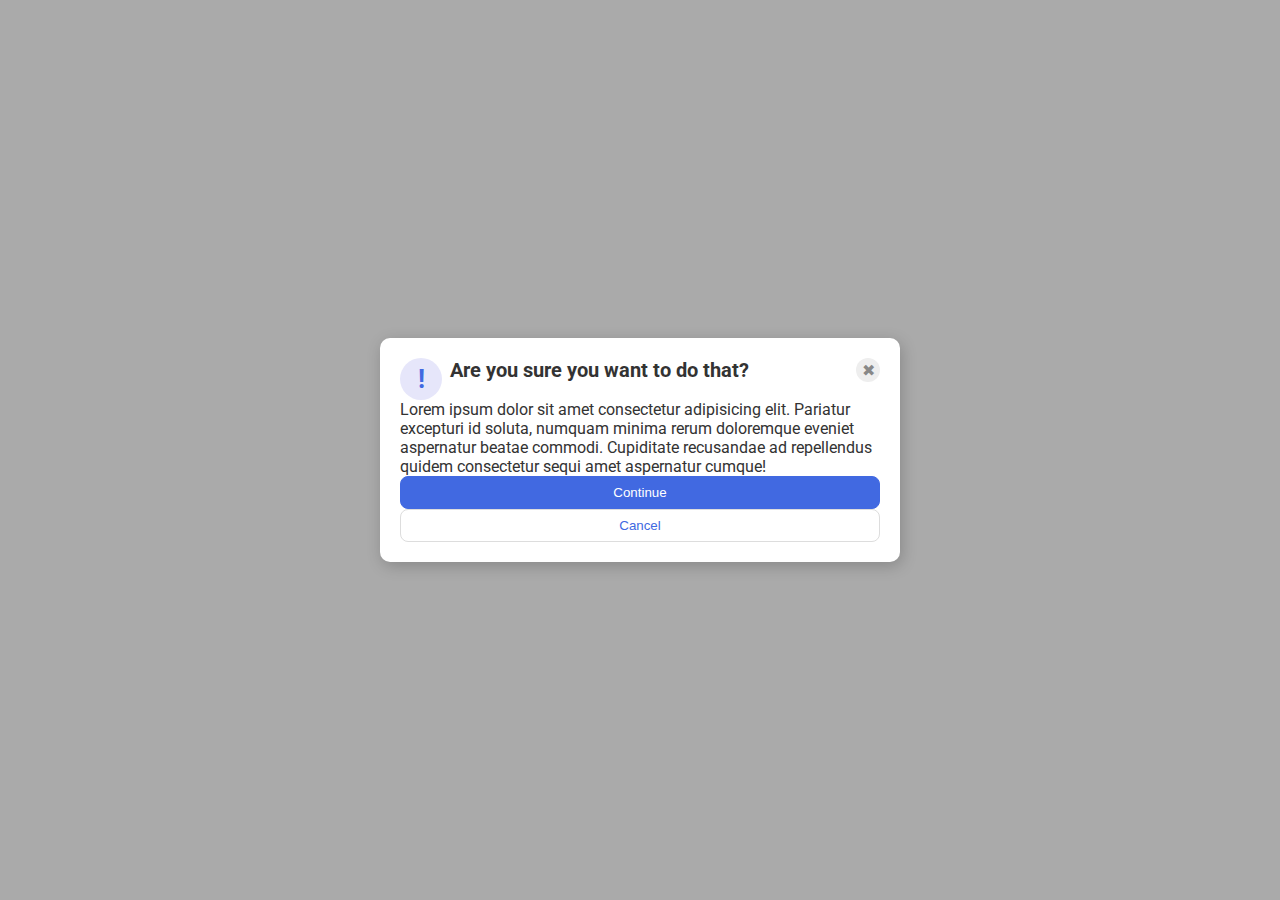
==== flex/05-flex-modal/index.html @ 854c2833 "formatted header and added larger, bold font" ====
<!DOCTYPE html>
<html lang="en">
<head>
  <meta charset="UTF-8">
  <meta http-equiv="X-UA-Compatible" content="IE=edge">
  <meta name="viewport" content="width=device-width, initial-scale=1.0">
  <link rel="stylesheet" href="style.css">
  <title>Modal</title>
</head>
<body>
  <div class="modal">
    <div class="top">
      <div class="icon">!</div>
      <div class="header">Are you sure you want to do that?</div>
      <div class="close-button">✖</div>
    </div>
    <div class="text">Lorem ipsum dolor sit amet consectetur adipisicing elit. Pariatur excepturi id soluta, numquam minima rerum doloremque eveniet aspernatur beatae commodi. Cupiditate recusandae ad repellendus quidem consectetur sequi amet aspernatur cumque!</div>
    <button class="continue">Continue</button>
    <button class="cancel">Cancel</button>
  </div>
</body>
</html>
---- flex/05-flex-modal/style.css ----
@import url('https://fonts.googleapis.com/css2?family=Roboto:wght@400;700&display=swap');

html, body {
  height: 100%;
}

body {
  font-family: Roboto, sans-serif;
  margin: 0;
  background: #aaa;
  color: #333;
  /* I'll give you this one for free lol */
  display: flex;
  align-items: center;
  justify-content: center;
}

.modal {
  background: white;
  width: 480px;
  border-radius: 10px;
  box-shadow: 2px 4px 16px rgba(0,0,0,.2);
  padding: 20px;
  display: flex;
  flex-direction: column;
  align-items: space-between;
}

.icon {
  color: royalblue;
  font-size: 26px;
  font-weight: 700;
  background: lavender;
  width: 42px;
  height: 42px;
  border-radius: 50%;
  display: flex;
  align-items: center;
  justify-content: center;
}

.close-button {
  background: #eee;
  border-radius: 50%;
  color: #888;
  font-weight: 400;
  font-size: 16px;
  height: 24px;
  width: 24px;
  display: flex;
  align-items: center;
  justify-content: center;
  margin-left: auto;
}

button {
  padding: 8px 16px;
  border-radius: 8px;
}

button.continue {
  background: royalblue;
  border: 1px solid royalblue;
  color: white;
}

button.cancel {
  background: white;
  border: 1px solid #ddd;
  color: royalblue;
}

.top {
  display: flex;
  gap: 8px;
}

.header {
  font-size: 20px;
  font-weight: bold;
}
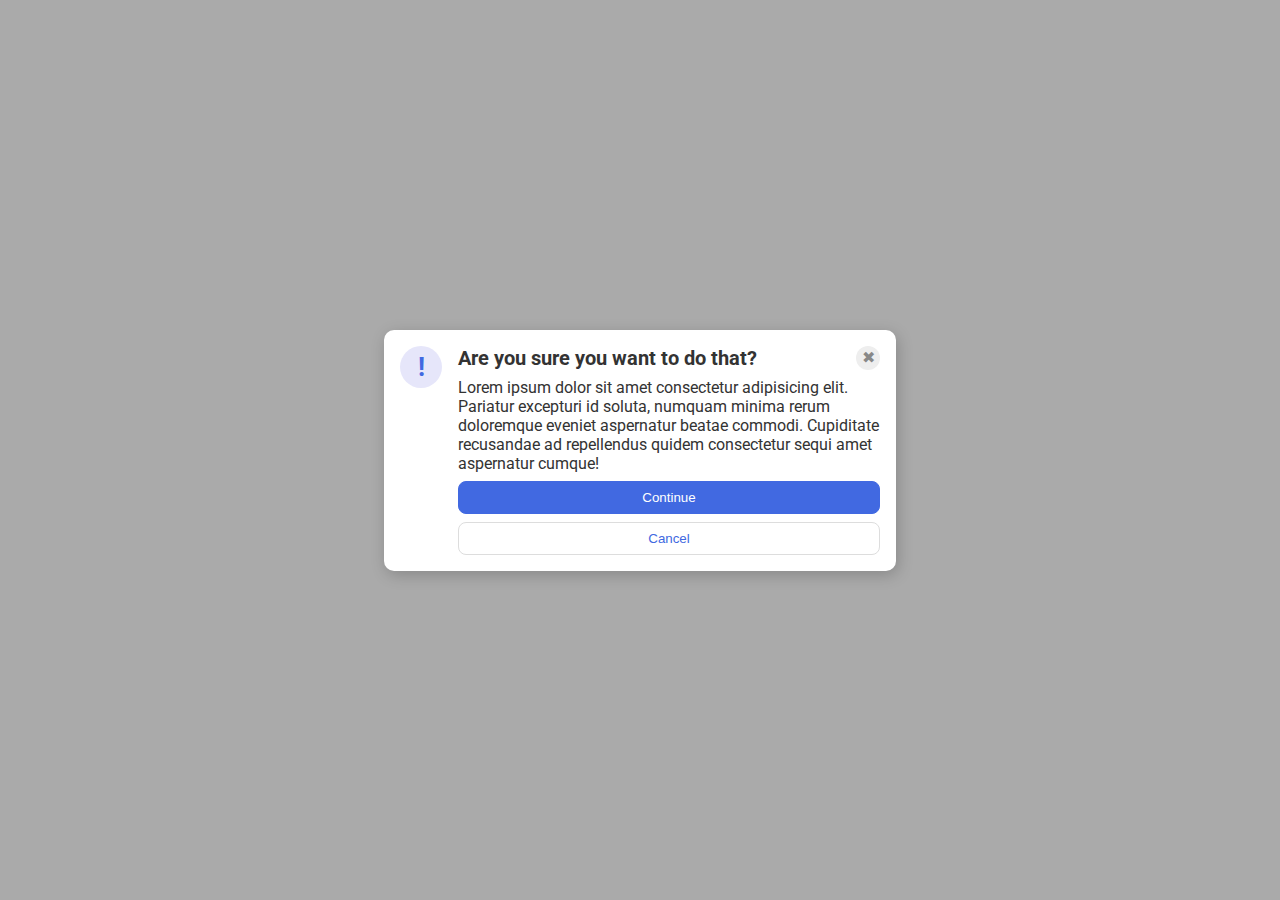
==== commit add63280: "regrouped elements" ====
--- a/flex/05-flex-modal/index.html
+++ b/flex/05-flex-modal/index.html
@@ -9,14 +9,16 @@
 </head>
 <body>
   <div class="modal">
-    <div class="top">
-      <div class="icon">!</div>
-      <div class="header">Are you sure you want to do that?</div>
-      <div class="close-button">✖</div>
+    <div class="icon">!</div>
+    <div class="content">
+      <div class="top">
+        <div class="header">Are you sure you want to do that?</div>
+        <div class="close-button">✖</div>
+      </div>
+      <div class="text">Lorem ipsum dolor sit amet consectetur adipisicing elit. Pariatur excepturi id soluta, numquam minima rerum doloremque eveniet aspernatur beatae commodi. Cupiditate recusandae ad repellendus quidem consectetur sequi amet aspernatur cumque!</div>
+      <button class="continue">Continue</button>
+      <button class="cancel">Cancel</button>
     </div>
-    <div class="text">Lorem ipsum dolor sit amet consectetur adipisicing elit. Pariatur excepturi id soluta, numquam minima rerum doloremque eveniet aspernatur beatae commodi. Cupiditate recusandae ad repellendus quidem consectetur sequi amet aspernatur cumque!</div>
-    <button class="continue">Continue</button>
-    <button class="cancel">Cancel</button>
   </div>
 </body>
 </html>--- a/flex/05-flex-modal/style.css
+++ b/flex/05-flex-modal/style.css
@@ -20,10 +20,11 @@
   width: 480px;
   border-radius: 10px;
   box-shadow: 2px 4px 16px rgba(0,0,0,.2);
-  padding: 20px;
+  padding: 16px;
   display: flex;
-  flex-direction: column;
+  flex-direction: horizontal;
   align-items: space-between;
+  gap: 16px;
 }
 
 .icon {
@@ -37,6 +38,7 @@
   display: flex;
   align-items: center;
   justify-content: center;
+  flex: 0 0 auto;
 }
 
 .close-button {
@@ -70,12 +72,19 @@
   color: royalblue;
 }
 
-.top {
+.content {
   display: flex;
+  flex-direction: column;
   gap: 8px;
 }
 
 .header {
   font-size: 20px;
   font-weight: bold;
-}+}
+
+.top{
+   display: flex;
+   justify-content: space-between;
+}
+
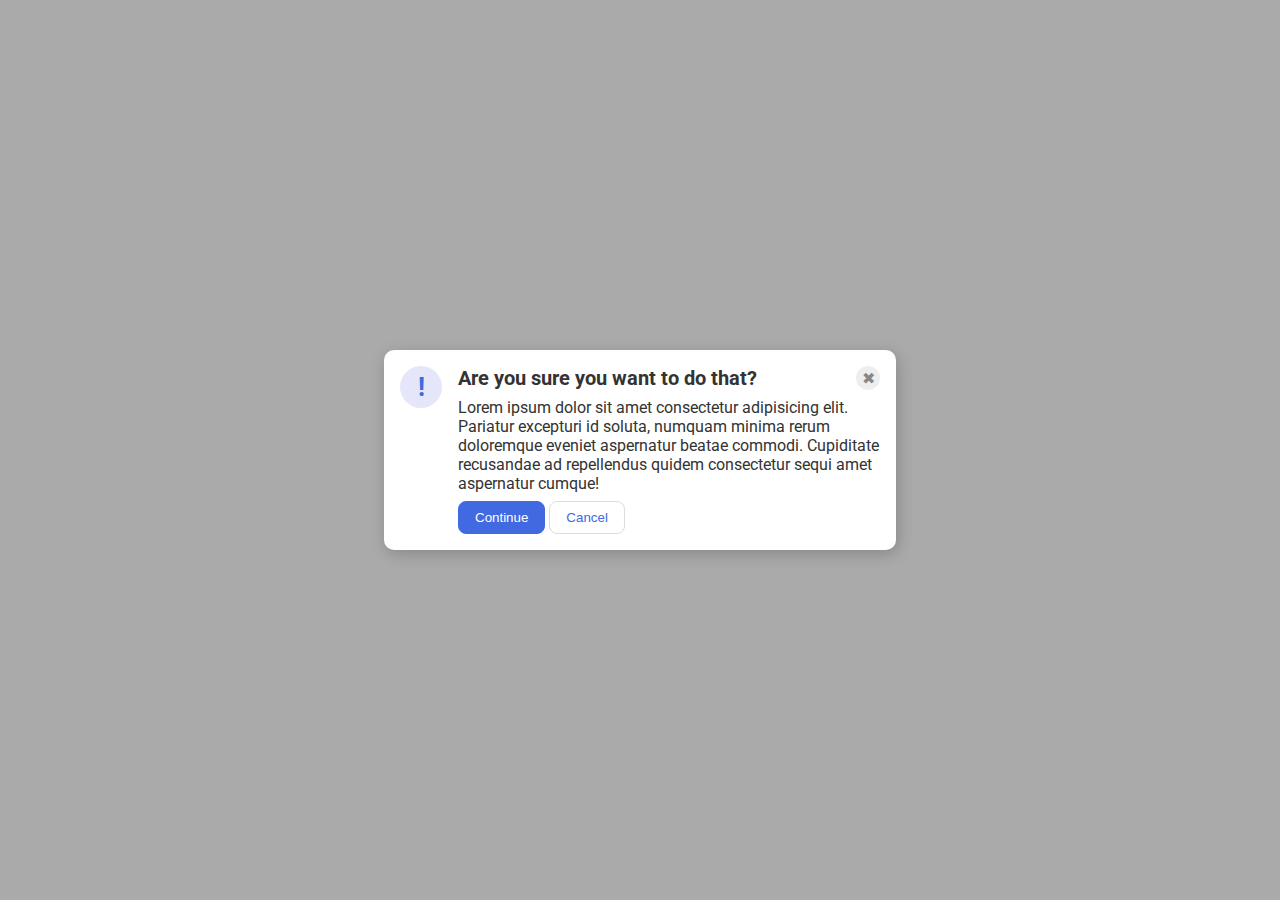
==== commit 8a0af906: "grouped and styled continue and cancel buttons" ====
--- a/flex/05-flex-modal/index.html
+++ b/flex/05-flex-modal/index.html
@@ -16,8 +16,10 @@
         <div class="close-button">✖</div>
       </div>
       <div class="text">Lorem ipsum dolor sit amet consectetur adipisicing elit. Pariatur excepturi id soluta, numquam minima rerum doloremque eveniet aspernatur beatae commodi. Cupiditate recusandae ad repellendus quidem consectetur sequi amet aspernatur cumque!</div>
-      <button class="continue">Continue</button>
-      <button class="cancel">Cancel</button>
+      <div class="bottom">
+        <button class="continue">Continue</button>
+        <button class="cancel">Cancel</button>
+      </div>
     </div>
   </div>
 </body>
--- a/flex/05-flex-modal/style.css
+++ b/flex/05-flex-modal/style.css
@@ -88,3 +88,7 @@
    justify-content: space-between;
 }
 
+.bottom {
+  display: flex;
+  gap: 4px;
+}